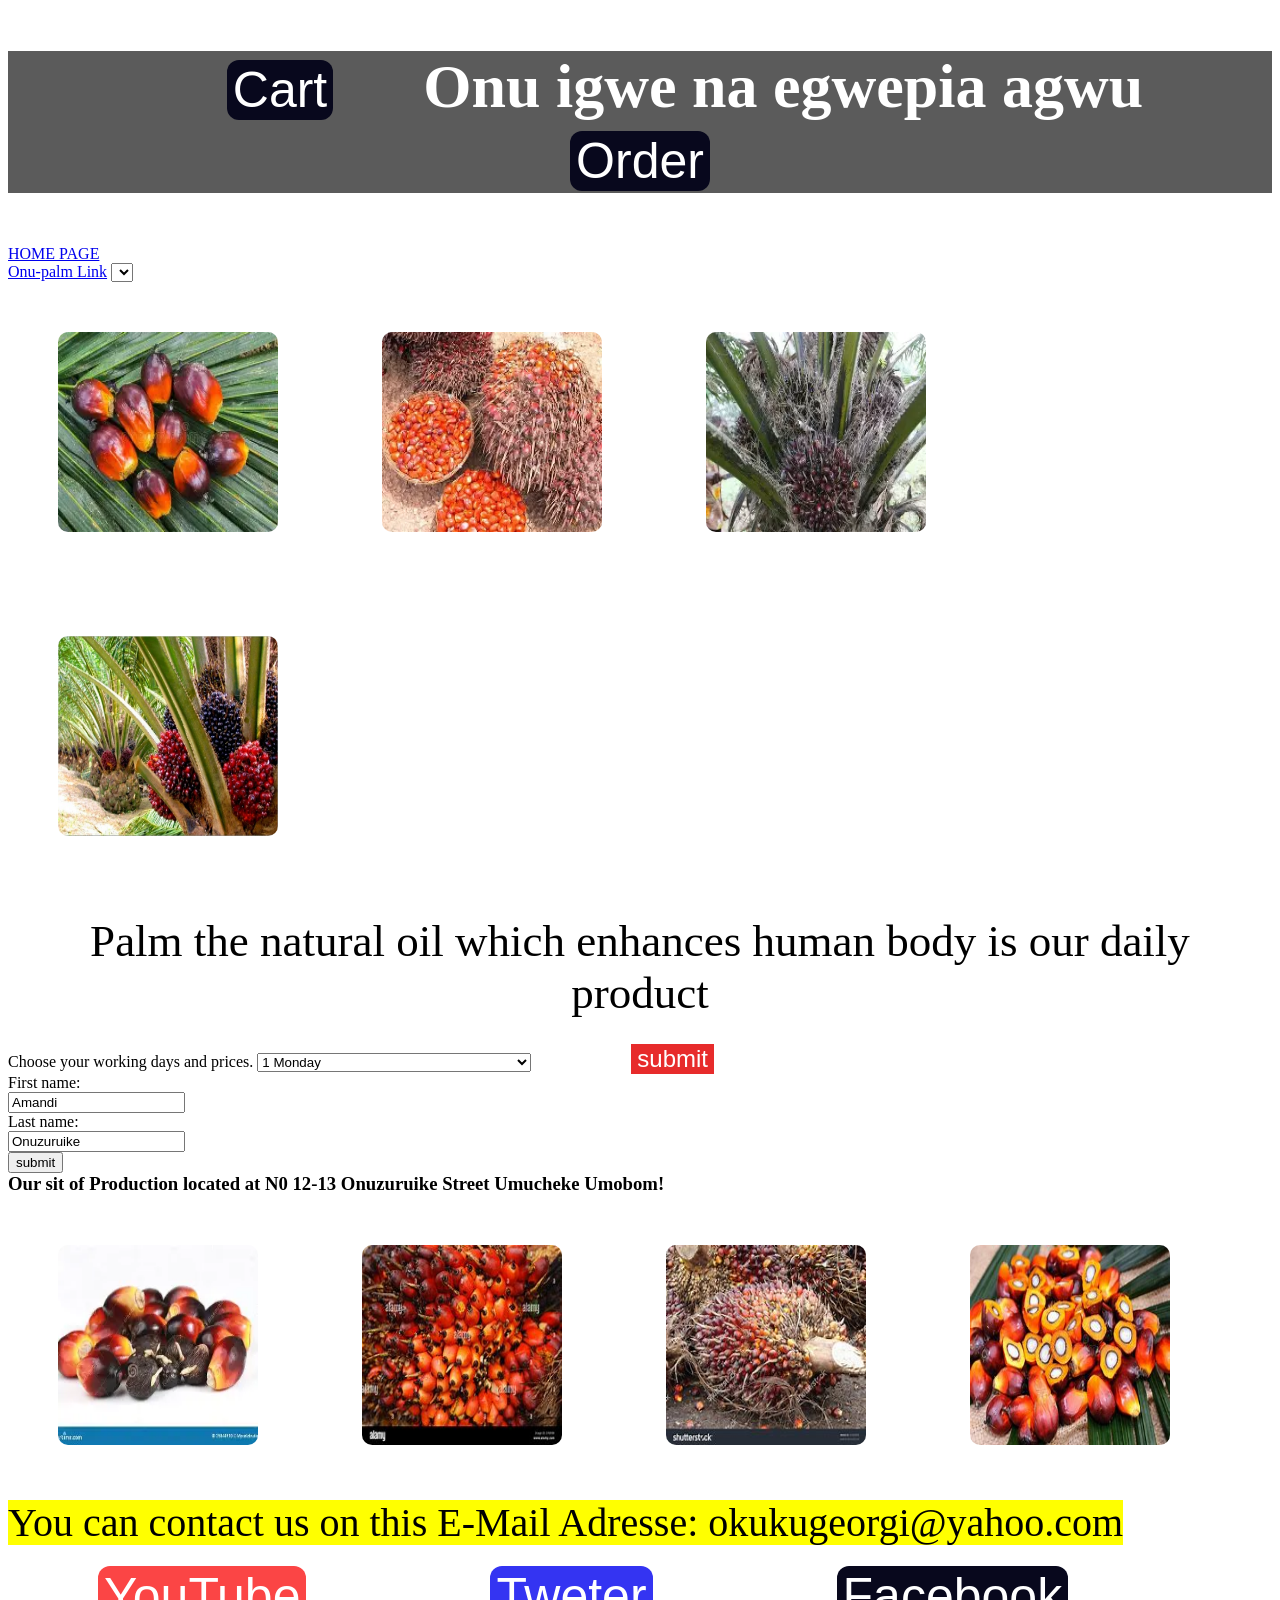
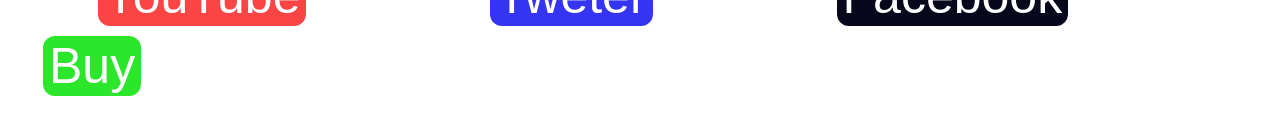
==== Onu.First PALM-page/index.html @ 9d099374 "Add files via upload" ====
<!DOCTYPE html>
<html lang="de">
<head>
  <meta charset='utf-8'>
  <meta http-equiv='X-UA-Compatible' content='IE=edge'>
  <title>Onuigwe-agwu</title>
  <meta name='viewport' content='width=device-width, initial-scale=1'>
  <link rel='stylesheet' type='text/css' media='screen' href='main-8.css'>
  <script src='main8.js'></script>
</head>
<body>
  
  <section>
  <h1><button onclick="ifeanyI();">Cart</button>Onu igwe na egwepia agwu<button onclick="ifeanyI();">Order</button></h1>
  <a href="Onu-web.html "target="_Blank">HOME PAGE</a>
  </section>
  <a href="https://github.com/amandi644/Amandi.git"target="-blank">Onu-palm Link</a>
  <select aria-label="Country calling code" name="countryCode">…</select>
  <section>
  <img onclick="myfunction () ;
  console.log('call a tems');
  "class="Image" src="seed5.webp"width="220px"height="200px"></img>
  <img onclick=" lasse ();
  " src="seed6.webp"width="220px px"height="200px"></img>
  <img onclick="amanDi();" src="seed7.webp"width="220px"height="200px"></img>
  <img onclick="amanDi();" src="seed8.jpg"width="220px"height="200px"></img>
  
  <p>Palm the natural oil which enhances human body is our daily product</p>
  </section>

  <label onclick="ifeanyI();"for="palm">Choose your working days and prices.</label>
  <select name="Monday"id="Weeks">
   <option  value="Palm" onclick="ifeanyI();">1 Monday</option> 
   <option value="palm">One poltry is 1500 Naira</option>
   <option value="palm">Price of One drown is 6.000 Naira </option>
   <option value="Palm" onclick="ifeanyI();">2 Tuesday</option> 
   <option value="Palm" onclick="ifeanyI();">3 Wednesday</option> 
   <option value="Palm">4 Thursday</option> 
   <option value="Palm">5 Friday</option>
   <option onclick="amanDi();" value="Palm">6 Saturdays we work from 6 A.m to 12 p.m</option>
   <input class="button-submit" type="submit" value="submit" > 
   </select>
   <section>
   <form action="/action_page.php">

    <label for="fname">First name:</label><br>
    <input type="text" id="fname"name="fname" value="Amandi"><br>
    <label for="lname">Last name:</label><br>
    <input onclick="amanDi();" type="lname" id="lname" value="Onuzuruike"><br>
    <input onclick="amanDi();" type="submit" value= "submit">
   </section>
   <section>
   </form>
   <h3>Our sit of Production located at N0 12-13 Onuzuruike Street Umucheke Umobom!
  </h3>
</section>
<section>
<img onclick="chisimDi();" src="seed1.webp"width="200"height="200px"></img>
<img onclick="lieFern();" src="seed2.jpg"width="200"height="200px"></img>
<img onclick="imgaTos += 3;
console.log(`A natural fruit${imgaTos}`);
window.alert('A natural oil');
" src="seed3.jpg"width="200px" height="200px"></img>
<img onclick="imgaTos = 2
console.log(`Items (${7 + 12}[poltry ]): $${( 235 + 345 / 100)}`);

;" src="seed4.jpg"width="200px" height="200px"></img>
</section>
<mark>You can contact us on this E-Mail Adresse: okukugeorgi@yahoo.com
</mark>
</section>
  <section>
  <button onclick="ifeanyI();"class="YouTube">YouTube</button>
  <button onclick="ifeanyI();" class="Tweter">Tweter </button>
  <button onclick="amanDi();" class="Facebook">Facebook</button>
  <button onclick="ifeanyI();" class="Buy">Buy</button>
  
   </section>
</body>
</html>
---- Onu.First PALM-page/main-8.css ----
h1{
  background-color: rgba(0, 0, 0, 0.645);
  color: white;
  font-size: 62px;
  text-align: center;
  column-gap:5em ;
  border: 5px solid black;
border: none;
}
h3{
  transform: scalex();
  margin:0px;
}
button{
  background-color:rgb(8, 8, 29) ;
  color: white;
  font-size: 50px;
margin-right: 90px;
margin-left: 90px;
border: none;
border-radius: 12px;

}
img{
  margin:50px;
  border-radius: 10px;
  border: none;
  
}

p{
  font-size: 45px;
  text-align: center;
  flex-direction: row-reverse;
  margin: 25px;
  
}
.button-submit{
  background-color: rgb(231, 43, 43);
  color: white;
  cursor: pointer;
  border: none;
  font-size:1.5em;
  margin-left:100px;
  
}
.YouTube{
  background-color: rgb(251, 69, 69);
  cursor: pointer;
  margin-top: 20px;
}
mark{
  margin-top: 100px;
  font-size:40px;
}
iframe{
  background-color:black
  border,3px;
  
}
.Tweter{
  background-color: rgb(52, 52, 242);
  cursor: pointer;
}.Buy{
  background-color: rgb(43, 230, 43);
  cursor: pointer;
  margin: 10px;
  flex-direction: column-reverse;
  margin-left: 35px;
  
}
.YouTube:hover{
  background-color: rgb(188, 188, 56);
  transform-origin: 1.5vh;
  opacity:0.5;
}
.Buy:hover{
  background-color: rgba(0, 0, 0, 0.498);
  transition:1.2vh;

}
.Facebook:hover{
  background-color:palevioletred ;
}

.Tweter:hover{
 background-color:rgb(199, 142, 215);
}
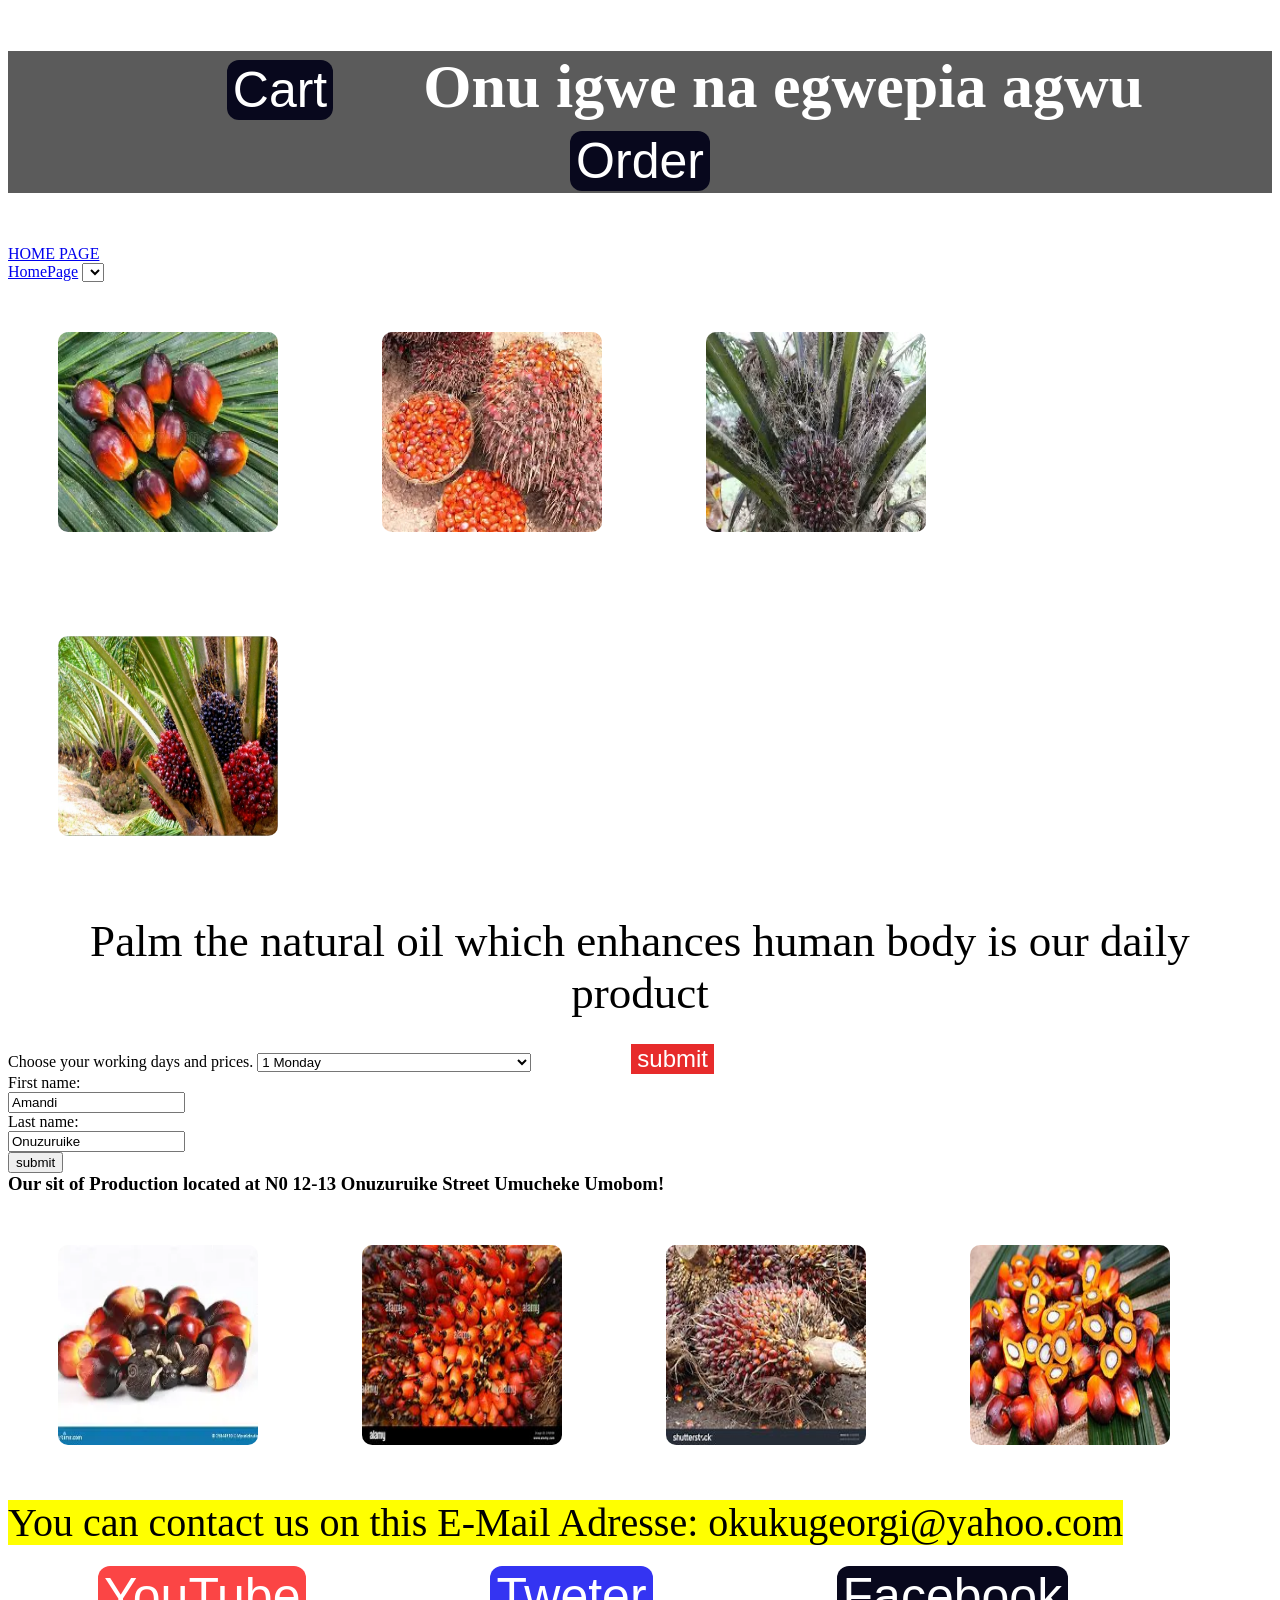
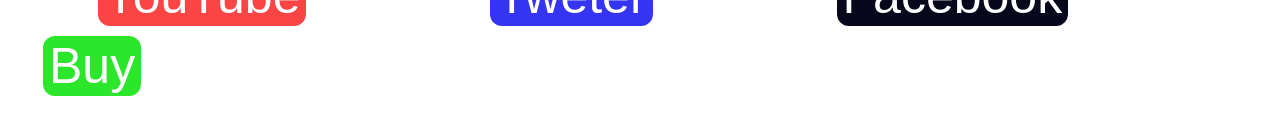
==== commit d6230ff8: "Update index.html" ====
--- a/Onu.First PALM-page/index.html
+++ b/Onu.First PALM-page/index.html
@@ -14,7 +14,7 @@
   <h1><button onclick="ifeanyI();">Cart</button>Onu igwe na egwepia agwu<button onclick="ifeanyI();">Order</button></h1>
   <a href="Onu-web.html "target="_Blank">HOME PAGE</a>
   </section>
-  <a href="https://github.com/amandi644/Amandi.git"target="-blank">Onu-palm Link</a>
+   <a href="https://github.com/Amandi644/Amandi.git/" gartget="_blank">HomePage</a>
   <select aria-label="Country calling code" name="countryCode">…</select>
   <section>
   <img onclick="myfunction () ;
@@ -77,4 +77,4 @@
   
    </section>
 </body>
-</html>+</html>
